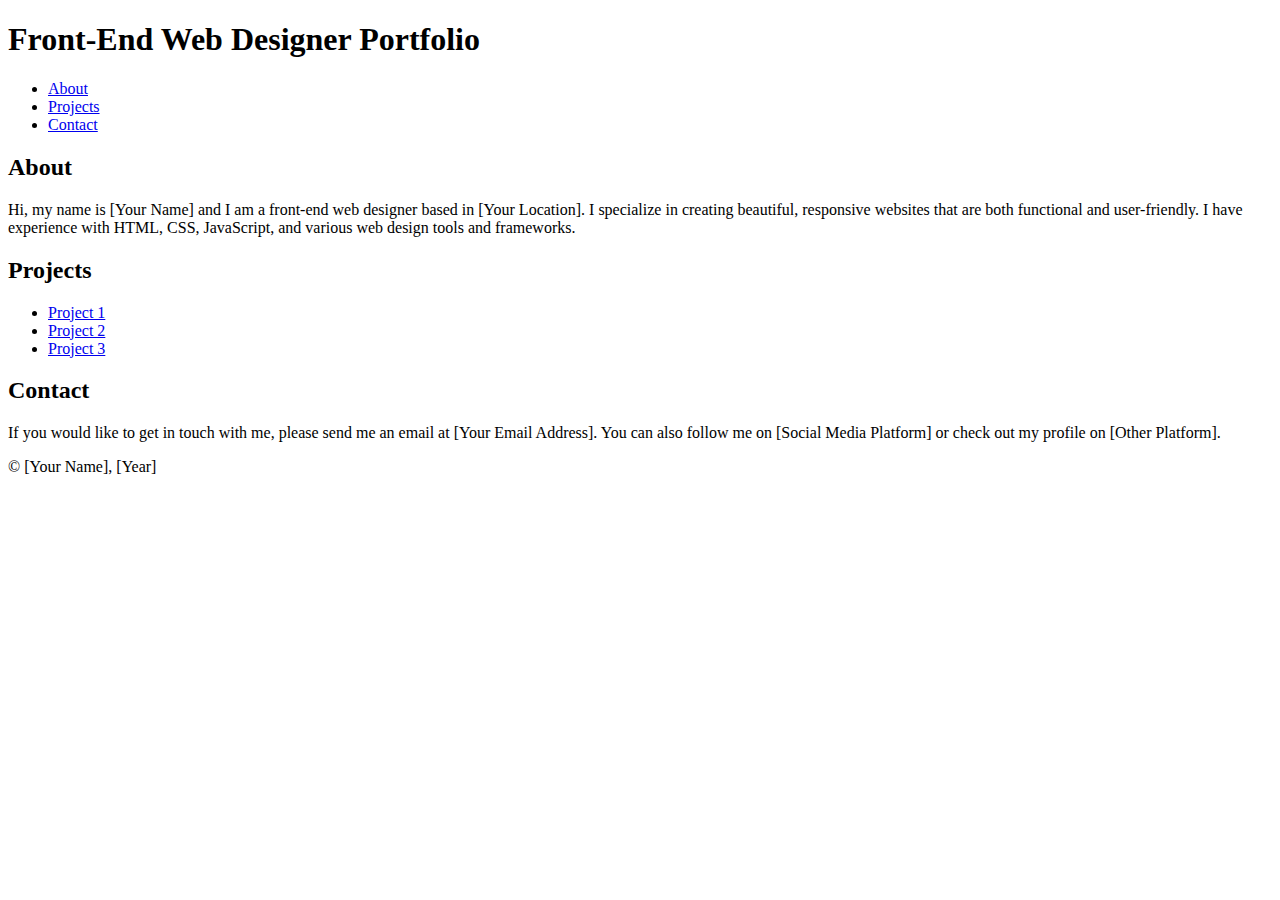
==== index.html @ 1895c21d "Create index.html" ====
<!DOCTYPE html>
<html>
  <head>
    <title>Front-End Web Designer Portfolio</title>
    <meta charset="UTF-8">
    <meta name="viewport" content="width=device-width, initial-scale=1.0">
    <link rel="stylesheet" href="style.css">
  </head>
  <body>
    <header>
      <h1>Front-End Web Designer Portfolio</h1>
      <nav>
        <ul>
          <li><a href="#about">About</a></li>
          <li><a href="#projects">Projects</a></li>
          <li><a href="#contact">Contact</a></li>
        </ul>
      </nav>
    </header>
    <main>
      <section id="about">
        <h2>About</h2>
        <p>Hi, my name is [Your Name] and I am a front-end web designer based in [Your Location]. I specialize in creating beautiful, responsive websites that are both functional and user-friendly. I have experience with HTML, CSS, JavaScript, and various web design tools and frameworks.</p>
      </section>
      <section id="projects">
        <h2>Projects</h2>
        <ul>
          <li><a href="[Link to Project 1]">Project 1</a></li>
          <li><a href="[Link to Project 2]">Project 2</a></li>
          <li><a href="[Link to Project 3]">Project 3</a></li>
        </ul>
      </section>
      <section id="contact">
        <h2>Contact</h2>
        <p>If you would like to get in touch with me, please send me an email at [Your Email Address]. You can also follow me on [Social Media Platform] or check out my profile on [Other Platform].</p>
      </section>
    </main>
    <footer>
      <p>&copy; [Your Name], [Year]</p>
    </footer>
  </body>
</html>
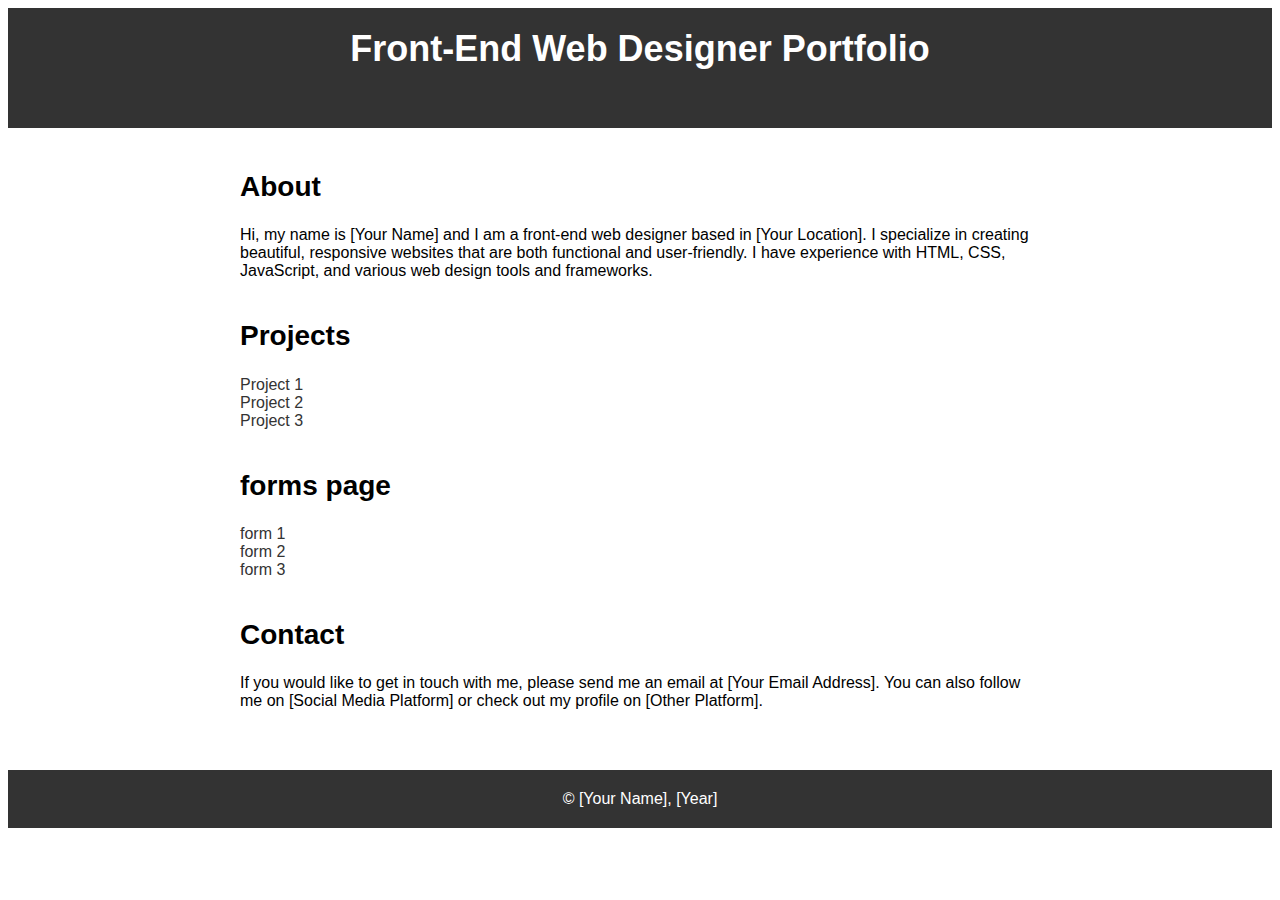
==== commit b4a12c8f: "added forms page" ====
--- a/index.html
+++ b/index.html
@@ -29,6 +29,15 @@
           <li><a href="[Link to Project 2]">Project 2</a></li>
           <li><a href="[Link to Project 3]">Project 3</a></li>
         </ul>
+
+      </section>
+      <section id="Forms">
+        <h2>forms page</h2>
+        <ul>
+          <li><a href="forms.html">form 1</a></li>
+          <li><a href="forms2.html">form 2</a></li>
+          <li><a href="#">form 3  </a></li>
+        </ul> 
       </section>
       <section id="contact">
         <h2>Contact</h2>
@@ -38,5 +47,8 @@
     <footer>
       <p>&copy; [Your Name], [Year]</p>
     </footer>
+    <script src="https://ajax.googleapis.com/ajax/libs/jquery/3.5.1/jquery.min.js"></script>
+    <script src="https://cdnjs.cloudflare.com/ajax/libs/popper.js/1.16.0/umd/popper.min.js"></script>
+    <script src="https://maxcdn.bootstrapcdn.com/bootstrap/4.5.2/js/bootstrap.min.js"></script>
   </body>
 </html>
--- a/style.css
+++ b/style.css
@@ -0,0 +1,77 @@
+/* CSS code for Front-End Web Designer Portfolio */
+
+body {
+    font-family: Arial, sans-serif;
+    font-size: 16px;
+   
+/* set default font and font size */
+}
+
+header {
+background-color: #333;
+color: #fff;
+padding: 20px;
+text-align: center;
+}
+
+h1 {
+margin: 0;
+font-size: 36px;
+}
+
+nav {
+margin-top: 20px;
+}
+
+nav ul {
+list-style: none;
+margin: 0;
+padding: 0;
+display: flex;
+justify-content: center;
+}
+
+nav li {
+margin: 0 10px;
+}
+
+nav a {
+color: #fff;
+text-decoration: none;
+}
+
+main {
+max-width: 800px;
+margin: 0 auto;
+padding: 20px;
+}
+
+section {
+margin-bottom: 40px;
+}
+
+h2 {
+font-size: 28px;
+}
+
+ul {
+list-style: none;
+margin: 0;
+padding: 0;
+}
+
+li a {
+color: #333;
+text-decoration: none;
+}
+
+footer {
+background-color: #333;
+color: #fff;
+padding: 20px;
+text-align: center;
+}
+
+footer p {
+margin: 0;
+}  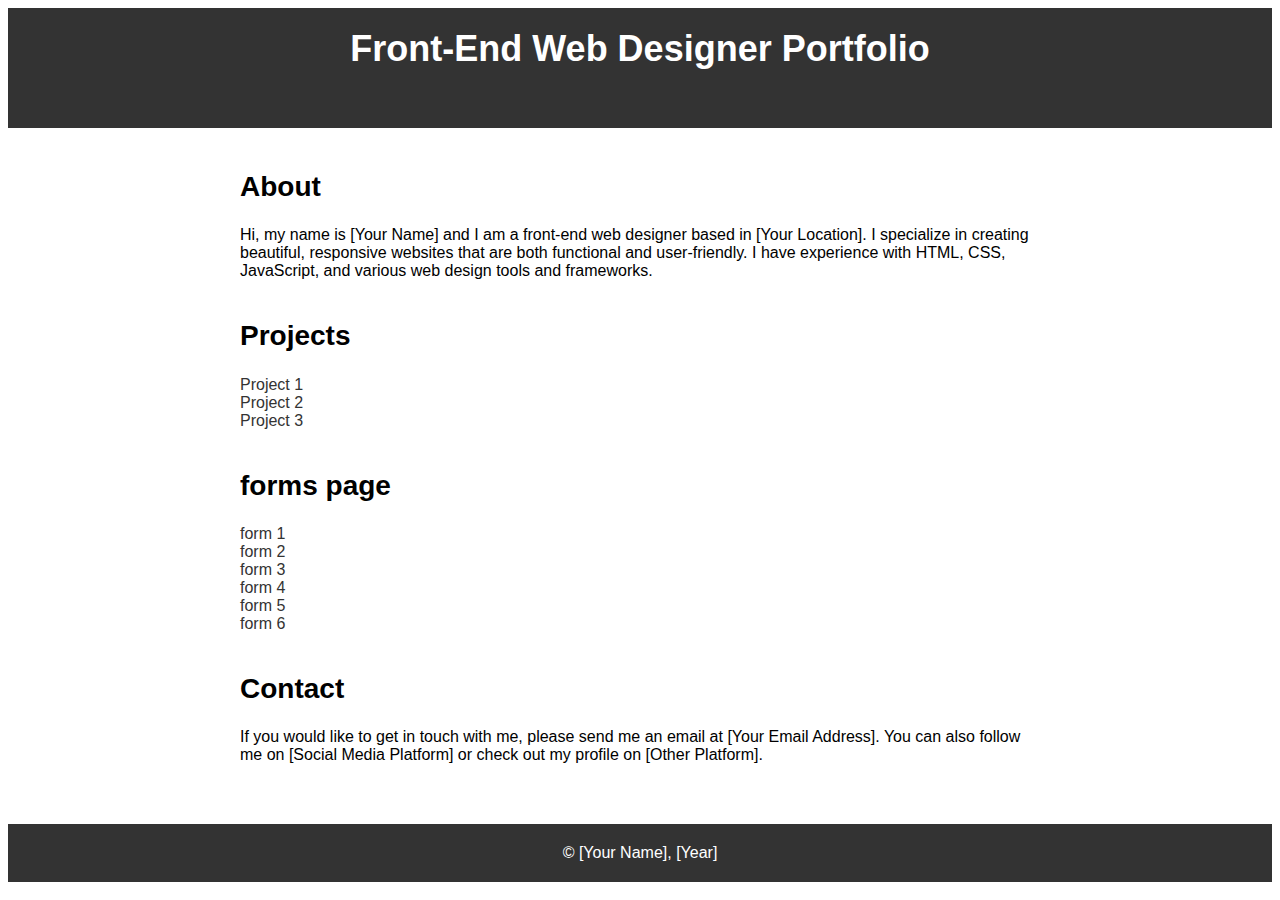
==== commit d96bac04: "add form" ====
--- a/index.html
+++ b/index.html
@@ -36,7 +36,11 @@
         <ul>
           <li><a href="forms.html">form 1</a></li>
           <li><a href="forms2.html">form 2</a></li>
-          <li><a href="#">form 3  </a></li>
+          <li><a href="forms3.html">form 3</a></li>
+          <li><a href="forms4.html">form 4</a></li>
+          <li><a href="forms5.html">form 5</a></li>
+          <li><a href="forms6.html">form 6</a></li>
+
         </ul> 
       </section>
       <section id="contact">
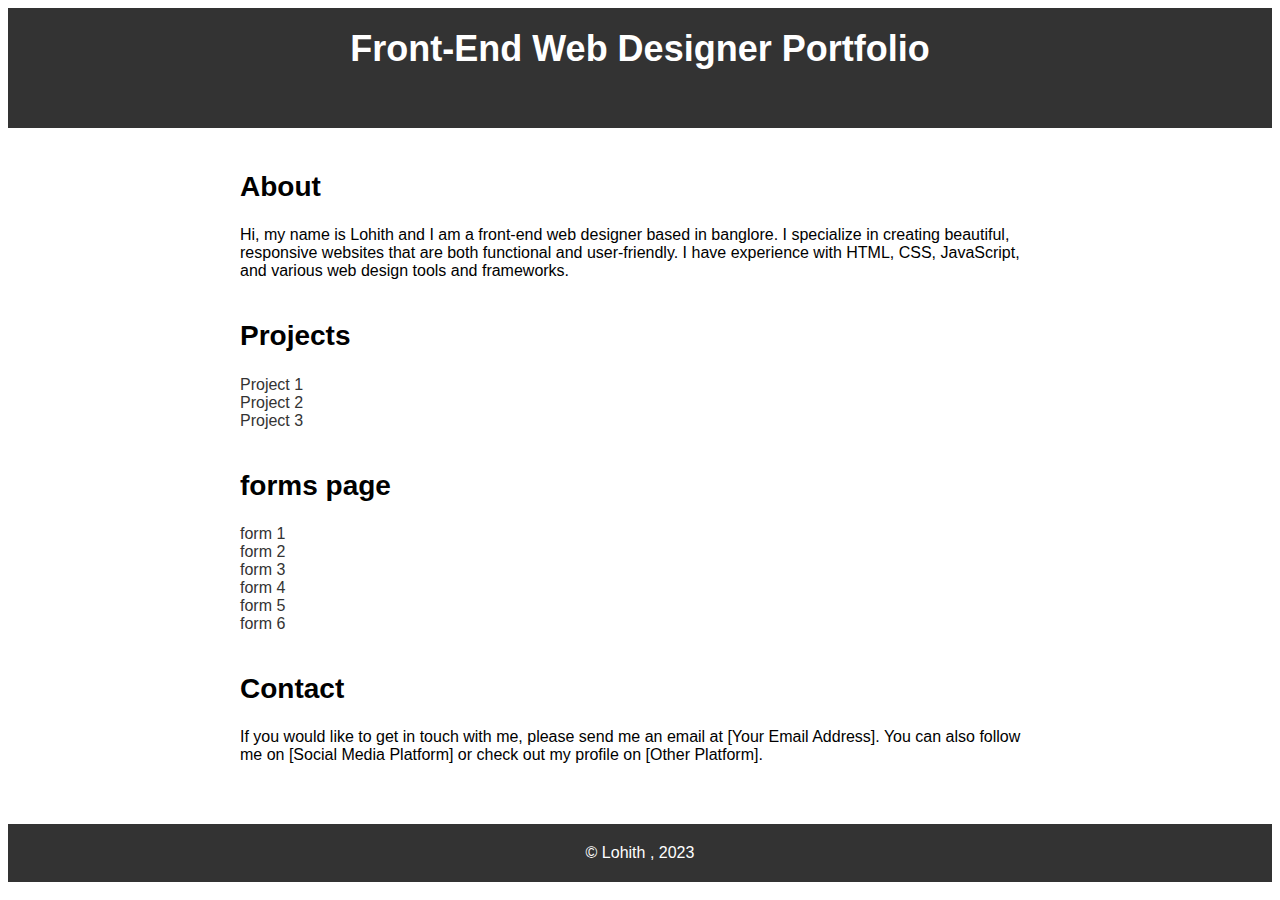
==== commit 9dcc9f4f: "form connection" ====
--- a/index.html
+++ b/index.html
@@ -20,7 +20,7 @@
     <main>
       <section id="about">
         <h2>About</h2>
-        <p>Hi, my name is [Your Name] and I am a front-end web designer based in [Your Location]. I specialize in creating beautiful, responsive websites that are both functional and user-friendly. I have experience with HTML, CSS, JavaScript, and various web design tools and frameworks.</p>
+        <p>Hi, my name is Lohith and I am a front-end web designer based in banglore. I specialize in creating beautiful, responsive websites that are both functional and user-friendly. I have experience with HTML, CSS, JavaScript, and various web design tools and frameworks.</p>
       </section>
       <section id="projects">
         <h2>Projects</h2>
@@ -49,7 +49,7 @@
       </section>
     </main>
     <footer>
-      <p>&copy; [Your Name], [Year]</p>
+      <p>&copy; Lohith , 2023</p>
     </footer>
     <script src="https://ajax.googleapis.com/ajax/libs/jquery/3.5.1/jquery.min.js"></script>
     <script src="https://cdnjs.cloudflare.com/ajax/libs/popper.js/1.16.0/umd/popper.min.js"></script>
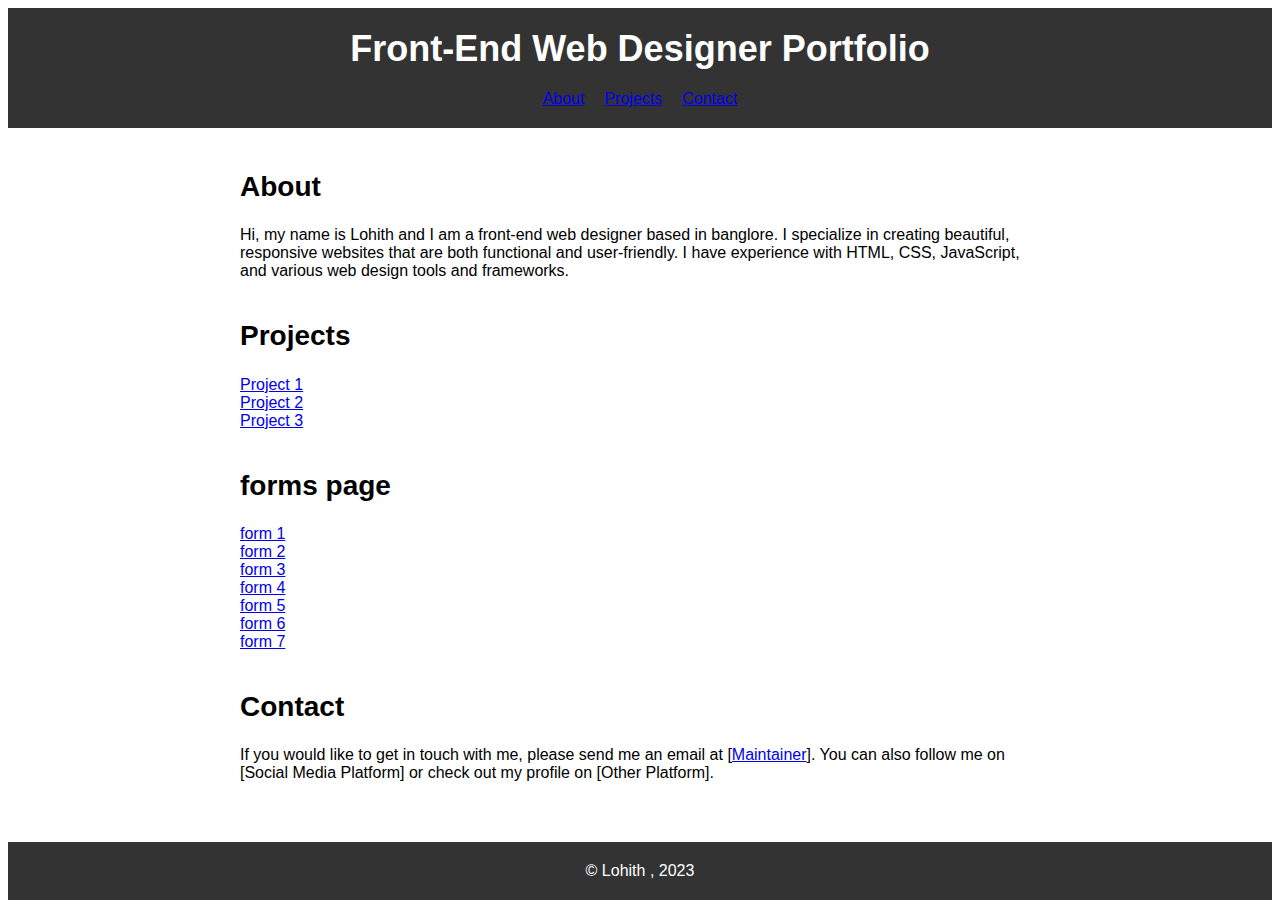
==== commit 650ea7cd: "email update" ====
--- a/index.html
+++ b/index.html
@@ -34,18 +34,19 @@
       <section id="Forms">
         <h2>forms page</h2>
         <ul>
-          <li><a href="forms.html">form 1</a></li>
-          <li><a href="forms2.html">form 2</a></li>
-          <li><a href="forms3.html">form 3</a></li>
-          <li><a href="forms4.html">form 4</a></li>
-          <li><a href="forms5.html">form 5</a></li>
-          <li><a href="forms6.html">form 6</a></li>
+          <li><a href="email.html">form 1</a></li>
+          <li><a href="forms.html">form 2</a></li>
+          <li><a href="forms2.html">form 3</a></li>
+          <li><a href="forms3.html">form 4</a></li>
+          <li><a href="forms4.html">form 5</a></li>
+          <li><a href="forms5.html">form 6</a></li>
+          <li><a href="forms6.html">form 7</a></li>
 
         </ul> 
       </section>
       <section id="contact">
         <h2>Contact</h2>
-        <p>If you would like to get in touch with me, please send me an email at [Your Email Address]. You can also follow me on [Social Media Platform] or check out my profile on [Other Platform].</p>
+        <p>If you would like to get in touch with me, please send me an email at [<a href="mailto:abc@lohith-loke.github.io">Maintainer</a>]. You can also follow me on [Social Media Platform] or check out my profile on [Other Platform].</p>
       </section>
     </main>
     <footer>
--- a/style.css
+++ b/style.css
@@ -35,10 +35,7 @@
 margin: 0 10px;
 }
 
-nav a {
-color: #fff;
-text-decoration: none;
-}
+
 
 main {
 max-width: 800px;
@@ -60,11 +57,6 @@
 padding: 0;
 }
 
-li a {
-color: #333;
-text-decoration: none;
-}
-
 footer {
 background-color: #333;
 color: #fff;
@@ -74,4 +66,4 @@
 
 footer p {
 margin: 0;
-}  +}  
